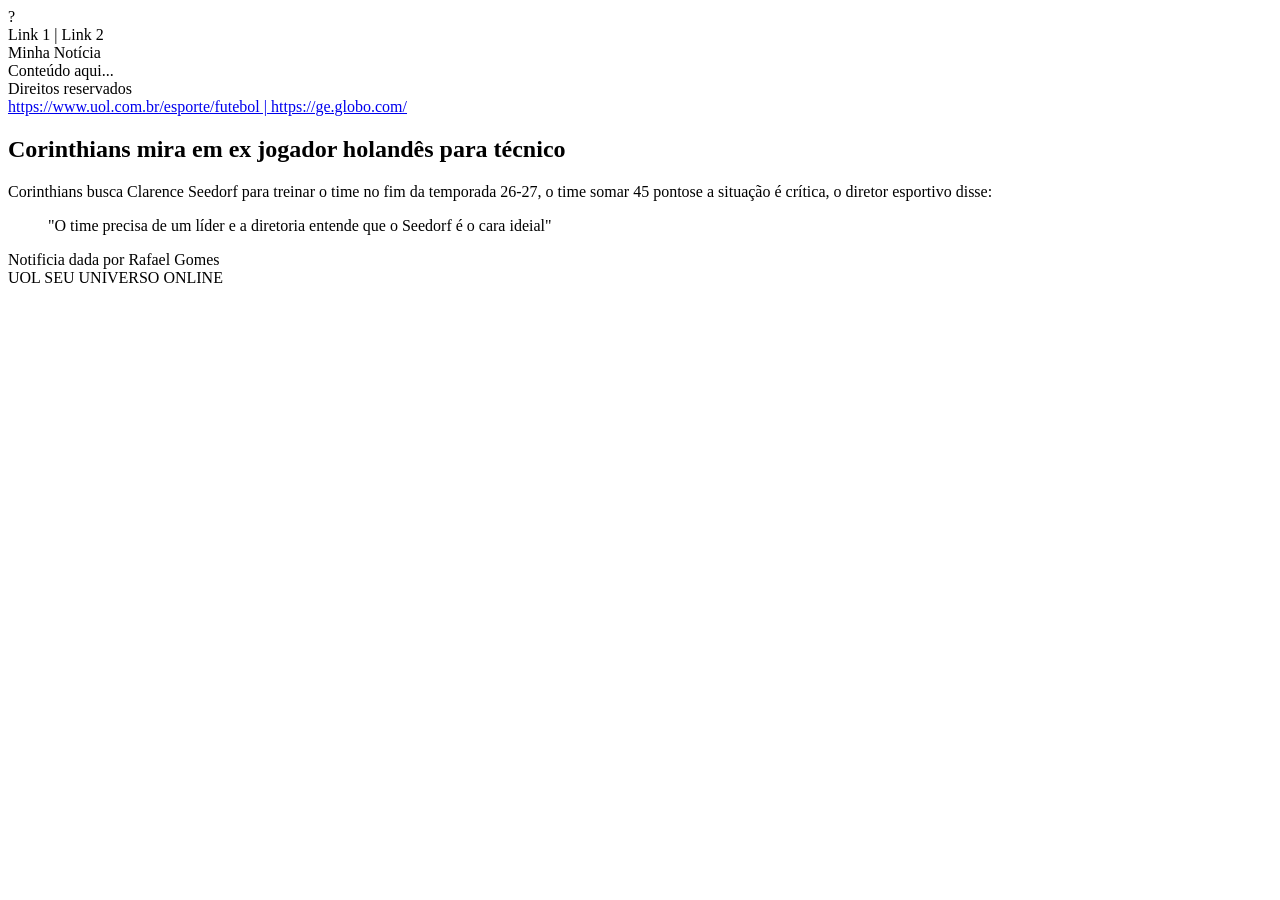
==== aulas_html/aula15-ex01-pagina.html @ c37dafee "Atividades HTML" ====
?<div id="topo">
   <div class="menu">Link 1 | Link 2</div>
</div>
<div id="centro">
   <div class="post">
      <div class="titulo">Minha Notícia</div>
      <div class="texto">Conteúdo aqui...</div>
   </div>
</div>
<div id="fim">Direitos reservados</div>


<!DOCTYPE html>
<html lang="pt-br">
<head>
   <meta charset="UTF-8">
   <meta name="viewport" content="width=device-width, initial-scale=1.0">
   <title>Document</title>
</head>
<body>

   <a href="https://www.uol.com.br/esporte/futebol" href="https://ge.globo.com/"> https://www.uol.com.br/esporte/futebol | https://ge.globo.com/</a>
   <a href=""></a>

   <main>
     
      <article>
         <h2 class="titulo">Corinthians mira em ex jogador holandês para técnico</h4> 
         <p class="conteúdo"> Corinthians busca Clarence Seedorf para treinar o time no fim da temporada 26-27, o time somar 45 pontose a situação é crítica, o diretor esportivo disse:</P>
         <blockquote>"O time precisa de um líder e a diretoria entende que o Seedorf é o cara ideial"</blockquote>
      </article>

      <time datetime="14-10-2026">Notificia dada por Rafael Gomes </time>
      <footer>UOL SEU UNIVERSO ONLINE</footer>
   </main>   
</body>
</html
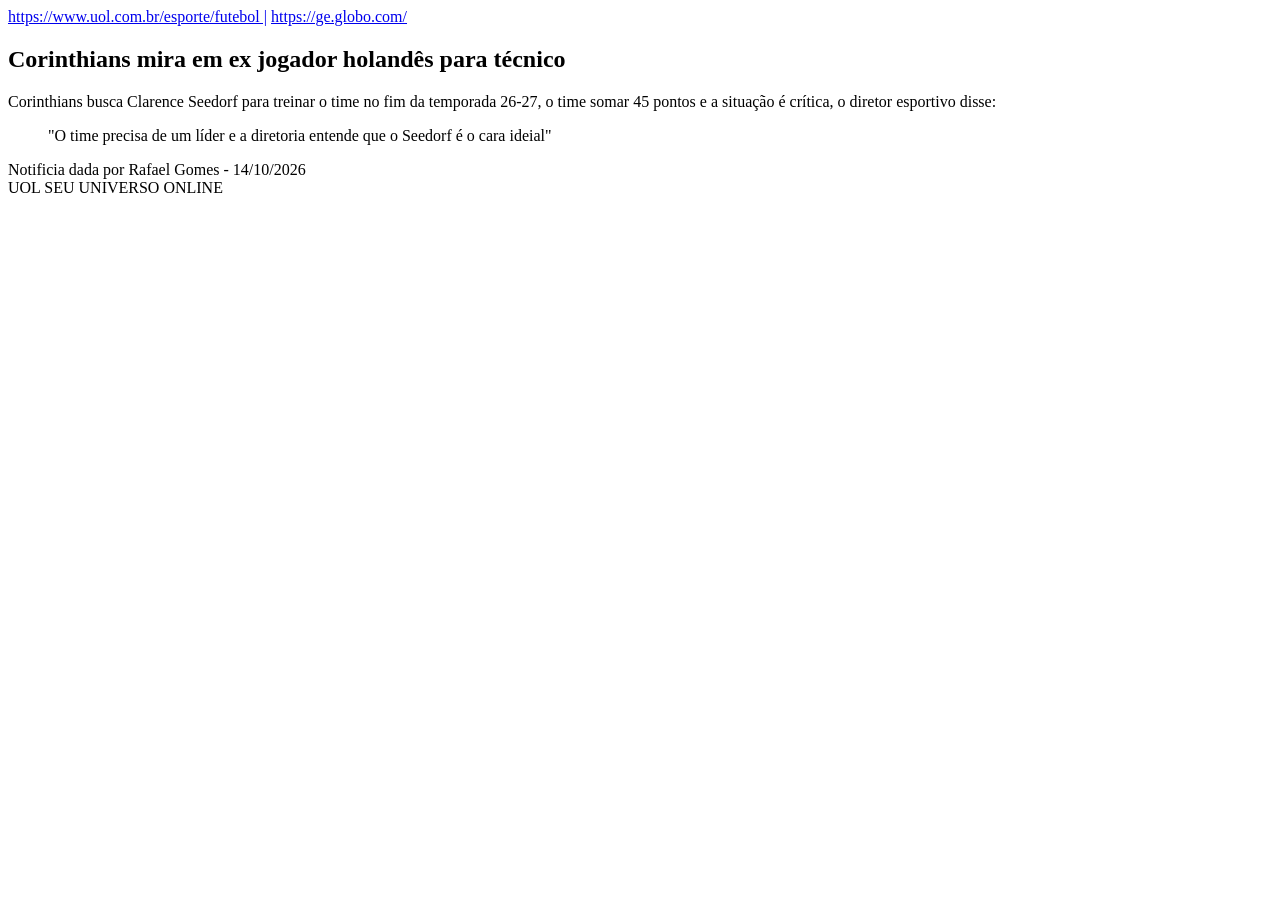
==== commit ca36d33f: "html" ====
--- a/aulas_html/aula15-ex01-pagina.html
+++ b/aulas_html/aula15-ex01-pagina.html
@@ -1,13 +1,3 @@
-?<div id="topo">
-   <div class="menu">Link 1 | Link 2</div>
-</div>
-<div id="centro">
-   <div class="post">
-      <div class="titulo">Minha Notícia</div>
-      <div class="texto">Conteúdo aqui...</div>
-   </div>
-</div>
-<div id="fim">Direitos reservados</div>
 
 
 <!DOCTYPE html>
@@ -19,18 +9,19 @@
 </head>
 <body>
 
-   <a href="https://www.uol.com.br/esporte/futebol" href="https://ge.globo.com/"> https://www.uol.com.br/esporte/futebol | https://ge.globo.com/</a>
-   <a href=""></a>
+   <a href="https://www.uol.com.br/esporte/futebol"> https://www.uol.com.br/esporte/futebol |</a>
+   <a href="https://ge.globo.com/">https://ge.globo.com/</a>
 
    <main>
      
       <article>
          <h2 class="titulo">Corinthians mira em ex jogador holandês para técnico</h4> 
-         <p class="conteúdo"> Corinthians busca Clarence Seedorf para treinar o time no fim da temporada 26-27, o time somar 45 pontose a situação é crítica, o diretor esportivo disse:</P>
+         <p class="conteúdo"> Corinthians busca Clarence Seedorf para treinar o time no fim da temporada 26-27, o time somar 45 pontos e a situação é crítica, o diretor esportivo disse:</P>
          <blockquote>"O time precisa de um líder e a diretoria entende que o Seedorf é o cara ideial"</blockquote>
       </article>
 
-      <time datetime="14-10-2026">Notificia dada por Rafael Gomes </time>
+      <time datetime="14-10-2026">Notificia dada por Rafael Gomes - 14/10/2026</time>
+      
       <footer>UOL SEU UNIVERSO ONLINE</footer>
    </main>   
 </body>
